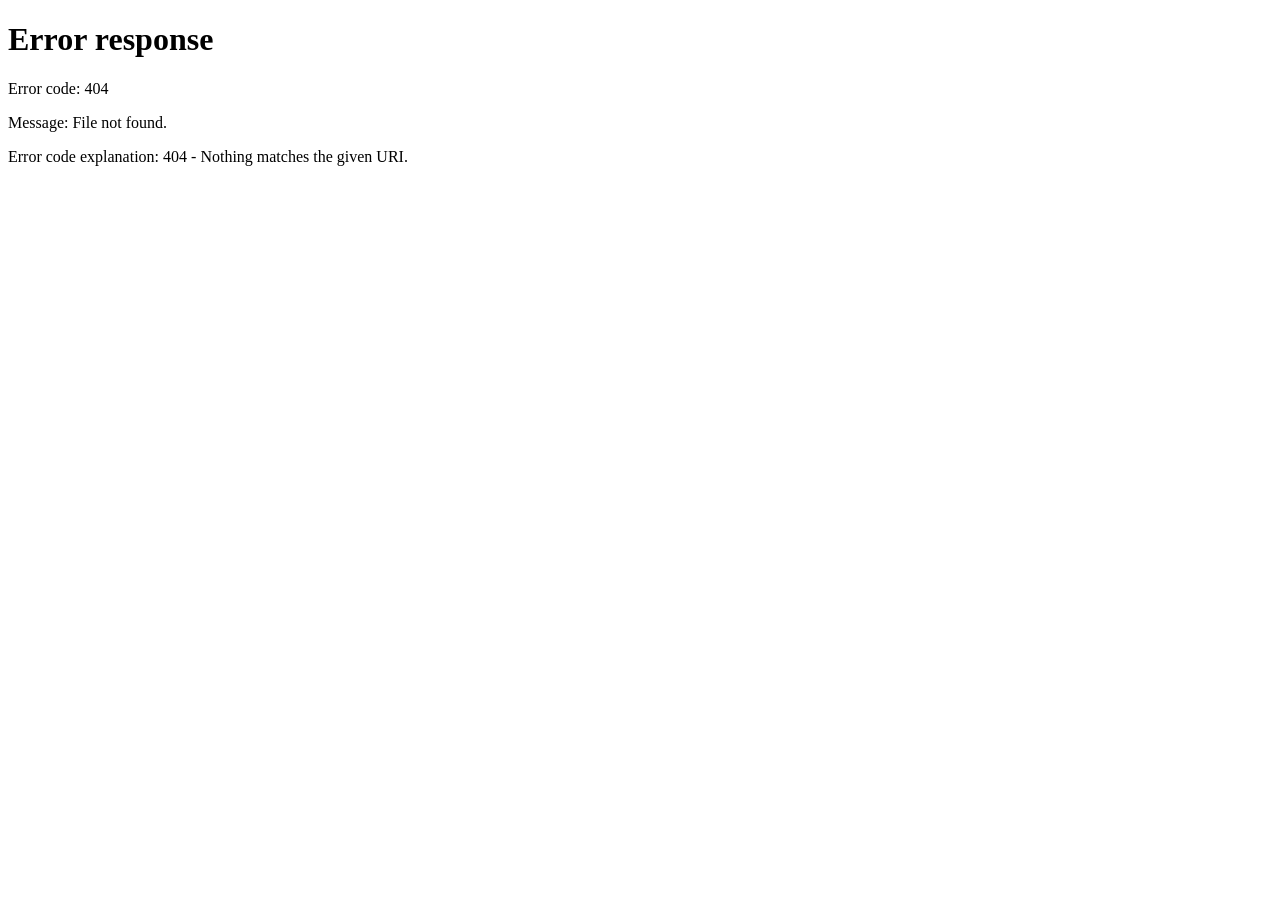
==== frontend/templates/main/index.html @ c6c0d63e "first" ====
<!DOCTYPE html>
<html lang="ru">
<head>
<meta charset="UTF-8" />
<meta name="viewport" content="width=device-width, initial-scale=1.0" />
<title>Finance Tracker</title>
<!-- <link href="https://fonts.googleapis.com/css2?family=Inter:wght@300;400;500;600&display=swap" rel="stylesheet"> -->
<style>
*{box-sizing:border-box;margin:0;padding:0;font-family:'Inter',sans-serif}

body{
background:radial-gradient(circle at 10% 10%,#1e293b,#020617);
color:#e2e8f0;
min-height:100vh;
display:flex;
justify-content:center;
align-items:center;
padding:40px;
}

.dashboard{
width:1500px;
height:900px;
background:#0f172a;
border-radius:28px;
display:grid;
grid-template-columns:240px 1fr;
overflow:hidden;
box-shadow:0 40px 120px rgba(0,0,0,.7);
}

/* SIDEBAR */
.sidebar{
background:#020617;
padding:30px 20px;
display:flex;
flex-direction:column;
justify-content:space-between;
}

.logo{
font-size:20px;
font-weight:600;
margin-bottom:30px;
}

.nav{
display:flex;
flex-direction:column;
gap:14px;
}

.nav button{
background:#0f172a;
border:none;
color:#cbd5f5;
padding:12px;
border-radius:10px;
cursor:pointer;
text-align:left;
}

.nav button:hover{background:#1e293b}

.user{
font-size:14px;
color:#94a3b8;
}

/* MAIN */
.main{
padding:30px 40px;
display:flex;
flex-direction:column;
gap:24px;
}

header{
display:flex;
justify-content:space-between;
align-items:center;
}

header h1{
font-size:22px;
}

.actions{
display:flex;
gap:12px;
}

.btn{
border:none;
padding:10px 16px;
border-radius:10px;
font-size:14px;
cursor:pointer;
color:white;
}

.income{background:linear-gradient(135deg,#22c55e,#4ade80)}
.expense{background:linear-gradient(135deg,#ef4444,#fb7185)}

/* STATS */
.cards{
display:grid;
grid-template-columns:1fr 1fr 1fr;
gap:20px;
}

.card{
background:#1e293b;
padding:20px;
border-radius:16px;
}

.card-title{
font-size:13px;
color:#94a3b8;
margin-bottom:8px;
}

.card-value{
font-size:26px;
font-weight:600;
}

/* CONTENT */
.content{
display:grid;
grid-template-columns:340px 1fr;
gap:24px;
flex:1;
}

/* CHART */
.chart{
background:#1e293b;
border-radius:18px;
padding:24px;
display:flex;
flex-direction:column;
align-items:center;
justify-content:center;
}

.chart-circle{
width:200px;
height:200px;
border-radius:50%;
background:conic-gradient(
#22c55e 0% 35%,
#6366f1 35% 65%,
#fb7185 65% 90%,
#facc15 90% 100%
);
display:flex;
align-items:center;
justify-content:center;
}

.chart-inner{
width:140px;
height:140px;
background:#0f172a;
border-radius:50%;
display:flex;
flex-direction:column;
justify-content:center;
align-items:center;
}

.chart-inner span{
font-size:24px;
font-weight:600;
}

/* TRANSACTIONS */
.transactions{
background:#1e293b;
border-radius:18px;
padding:20px;
display:flex;
flex-direction:column;
}

.transactions h3{
margin-bottom:16px;
}

.transaction-list{
display:flex;
flex-direction:column;
gap:10px;
overflow:auto;
}

.transaction{
background:#0f172a;
padding:12px 14px;
border-radius:10px;
display:flex;
justify-content:space-between;
align-items:center;
}

.transaction-info{
display:flex;
flex-direction:column;
}

.transaction-name{
font-size:14px;
}

.transaction-date{
font-size:12px;
color:#64748b;
}

.amount{
font-weight:600;
}

.plus{color:#4ade80}
.minus{color:#fb7185}


/* Модальное окно для добавления транзакции */
.modal {
  position: fixed;
  top: 0;
  left: 0;
  width: 100vw;
  height: 100vh;
  display: flex;
  align-items: center;
  justify-content: center;
  background: rgba(0, 0, 0, 0.6);
  z-index: 1000;
}

.modal.hidden {
  display: none;
}

.modal-content {
  background: #0f172a;
  padding: 24px;
  border-radius: 18px;
  width: 360px;
  box-shadow: 0 16px 40px rgba(0, 0, 0, 0.7);
}

.modal-content h2 {
  margin-bottom: 16px;
  font-size: 18px;
}

.modal-content label {
  display: flex;
  flex-direction: column;
  gap: 6px;
  margin-bottom: 12px;
  font-size: 14px;
  color: #cbd5f5;
}

.modal-content input {
  padding: 10px 12px;
  border-radius: 10px;
  border: 1px solid #334155;
  background: #0f172a;
  color: #e2e8f0;
}

.modal-actions {
  display: flex;
  gap: 10px;
  justify-content: flex-end;
}

.modal-actions button {
  border: none;
  padding: 10px 16px;
  border-radius: 10px;
  cursor: pointer;
  font-weight: 600;
}

.modal-actions .confirm {
  background: #22c55e;
  color: #07180a;
}

.modal-actions .cancel {
  background: #334155;
  color: #f1f5f9;
}
</style>
</head>
<body>
<script>
  // Страница защита: без api-ключа отсылаем на /auth
  const apiKey = localStorage.getItem('api_hash');
  if (!apiKey) {
    window.location.href = '/auth';
  }

  document.addEventListener('DOMContentLoaded', () => {
    const username = localStorage.getItem('username') || 'User';
    const logo = document.querySelector('.logo');
    if (logo) logo.textContent = username;

    loadDashboard();
  });

  function logout() {
    localStorage.removeItem('api_hash');
    localStorage.removeItem('username');
    window.location.href = '/auth';
  }

  function formatMoney(value) {
    return '$' + Number(value).toLocaleString('en-US');
  }

  async function postJson(url, data) {
    const response = await fetch(url, {
      method: 'POST',
      headers: {
        'Content-Type': 'application/json',
      },
      body: JSON.stringify(data),
    });

    if (!response.ok) {
      const text = await response.text();
      throw new Error(text || `${response.status} ${response.statusText}`);
    }

    return response.json().catch(() => null);
  }

  async function fetchBalance() {
    const result = await postJson('/getBalance', { api_hash: apiKey });
    return Number(result?.balance || 0);
  }

  async function fetchIncomes() {
    const result = await postJson('/checkIncome', { api_hash: apiKey });
    return Array.isArray(result?.incomes) ? result.incomes : [];
  }

  async function fetchExpenses() {
    const result = await postJson('/checkExpens', { api_hash: apiKey });
    return Array.isArray(result?.expenses) ? result.expenses : [];
  }

  async function loadDashboard() {
    try {
      const [balance, incomes, expenses] = await Promise.all([
        fetchBalance(),
        fetchIncomes(),
        fetchExpenses(),
      ]);

      updateDashboard(balance, incomes, expenses);
    } catch (err) {
      console.error('Не удалось загрузить данные', err);
      alert('Не удалось загрузить данные. Попробуйте перезагрузить страницу.');
    }
  }

  function updateDashboard(balance, incomes, expenses) {
    const incomeTotal = incomes.reduce((s, item) => s + Number(item.amount || 0), 0);
    const expenseTotal = expenses.reduce((s, item) => s + Number(item.amount || 0), 0);

    const balanceEl = document.getElementById('balance');
    const incomeEl = document.getElementById('income');
    const expenseEl = document.getElementById('expense');
    const chartTotal = document.getElementById('chartTotal');

    if (balanceEl) balanceEl.textContent = formatMoney(balance);
    if (incomeEl) incomeEl.textContent = formatMoney(incomeTotal);
    if (expenseEl) expenseEl.textContent = formatMoney(expenseTotal);
    if (chartTotal) chartTotal.textContent = formatMoney(balance);

    renderTransactions(incomes, expenses);
  }

  function renderTransactions(incomes, expenses) {
    const list = document.getElementById('transactions');
    if (!list) return;

    list.innerHTML = '';

    const items = [
      ...incomes.map(item => ({ ...item, type: 'income' })),
      ...expenses.map(item => ({ ...item, type: 'expense' })),
    ];

    items.reverse();

    // Показываем только 10 последних транзакций
    const recent = items.slice(0, 10);

    recent.forEach(item => {
      const row = document.createElement('div');
      row.className = 'transaction';

      const info = document.createElement('div');
      info.className = 'transaction-info';

      const name = document.createElement('div');
      name.className = 'transaction-name';
      name.textContent = item.description || (item.type === 'income' ? 'Доход' : 'Расход');

      const date = document.createElement('div');
      date.className = 'transaction-date';
      date.textContent = new Date().toLocaleString();

      info.appendChild(name);
      info.appendChild(date);

      const amountEl = document.createElement('div');
      amountEl.className = 'amount ' + (item.type === 'income' ? 'plus' : 'minus');
      const prefix = item.type === 'income' ? '+' : '-';
      amountEl.textContent = prefix + formatMoney(item.amount || 0);

      row.appendChild(info);
      row.appendChild(amountEl);

      list.appendChild(row);
    });
  }

  async function addTransaction(type) {
    const modal = document.getElementById('transactionModal');
    const title = document.getElementById('modalTitle');
    const submit = document.getElementById('modalSubmit');
    const amount = document.getElementById('modalAmount');
    const description = document.getElementById('modalDesc');

    title.textContent = type === 'income' ? 'Добавить доход' : 'Добавить расход';
    amount.value = '';
    description.value = '';

    submit.onclick = async () => {
      const value = Number(amount.value);
      const desc = description.value.trim();

      if (!value || value <= 0) {
        alert('Введите корректную сумму');
        return;
      }

      try {
        await postJson(type === 'income' ? '/addIncome' : '/addExpens', {
          api_hash: apiKey,
          amount: value,
          description: desc,
        });

        closeModal();
        loadDashboard();
      } catch (err) {
        console.error('Не удалось сохранить транзакцию', err);
        alert('Не удалось сохранить транзакцию');
      }
    };

    modal.classList.remove('hidden');
  }

  function closeModal() {
    const modal = document.getElementById('transactionModal');
    modal.classList.add('hidden');
  }
</script>


<div id="transactionModal" class="modal hidden">
  <div class="modal-content">
    <h2 id="modalTitle">Добавить транзакцию</h2>

    <label>
      Сумма
      <input id="modalAmount" type="number" min="0" placeholder="0" />
    </label>

    <label>
      Описание
      <input id="modalDesc" type="text" placeholder="Например: зарплата, еда" />
    </label>

    <div class="modal-actions">
      <button class="cancel" type="button" onclick="closeModal()">Отмена</button>
      <button class="confirm" type="button" id="modalSubmit">Сохранить</button>
    </div>
  </div>
</div>

<div class="dashboard">

<div class="sidebar">
<div>
<div class="logo">{{ .Username }}</div>
<div class="nav">
<button>Dashboard</button>
<button>Transactions</button>
<button>Analytics</button>
<button>Settings</button>
<button onclick="logout()">Logout</button>
</div>
</div>

<!-- <div class="user">@username</div> -->
</div>

<div class="main">

<header>
<h1>Finance Tracker</h1>
<div class="actions">
<button class="btn income" onclick="addTransaction('income')">+ Income</button>
<button class="btn expense" onclick="addTransaction('expense')">- Expense</button>
</div>
</header>

<div class="cards">
<div class="card">
<div class="card-title">Total Balance</div>
<div class="card-value" id="balance">$0</div>
</div>

<div class="card">
<div class="card-title">Income</div>
<div class="card-value" id="income">$0</div>
</div>

<div class="card">
<div class="card-title">Expense</div>
<div class="card-value" id="expense">$0</div>
</div>
</div>

<div class="content">

<div class="chart">
<div class="chart-circle">
<div class="chart-inner">
Total
<span id="chartTotal">$0</span>
</div>
</div>
</div>

<div class="transactions">
<h3>Recent Transactions</h3>
<div class="transaction-list" id="transactions"></div>
</body>
</html>
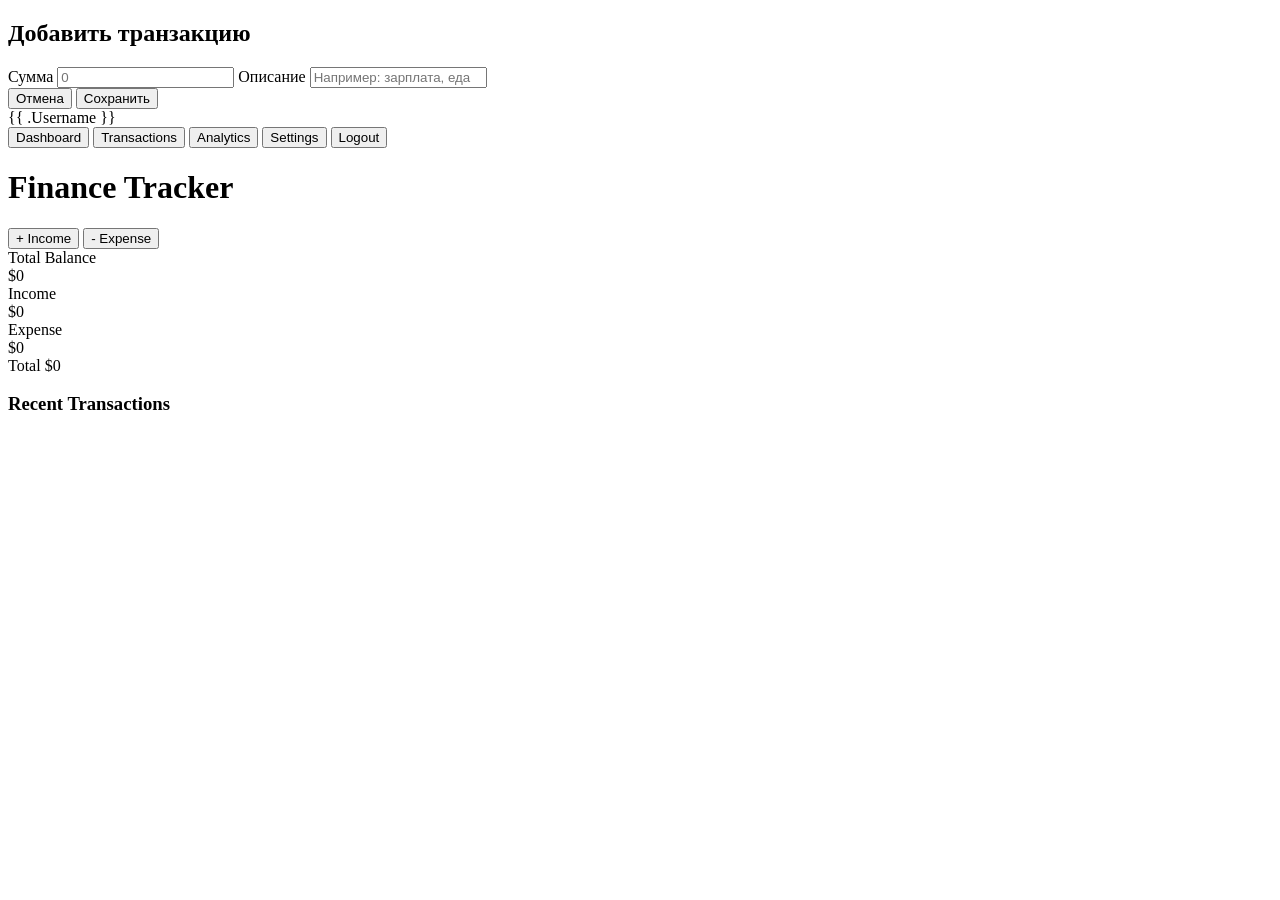
==== commit 5366faba: "разделение html/css/js" ====
--- a/frontend/templates/main/index.html
+++ b/frontend/templates/main/index.html
@@ -4,483 +4,16 @@
 <meta charset="UTF-8" />
 <meta name="viewport" content="width=device-width, initial-scale=1.0" />
 <title>Finance Tracker</title>
+<link rel="stylesheet" type="text/css" href="/static/css/index.css">
+<!-- <link rel="stylesheet" type="text/css" href="/static/css/null.css"> -->
 <!-- <link href="https://fonts.googleapis.com/css2?family=Inter:wght@300;400;500;600&display=swap" rel="stylesheet"> -->
-<style>
+<!-- <style>
 *{box-sizing:border-box;margin:0;padding:0;font-family:'Inter',sans-serif}
-
-body{
-background:radial-gradient(circle at 10% 10%,#1e293b,#020617);
-color:#e2e8f0;
-min-height:100vh;
-display:flex;
-justify-content:center;
-align-items:center;
-padding:40px;
-}
-
-.dashboard{
-width:1500px;
-height:900px;
-background:#0f172a;
-border-radius:28px;
-display:grid;
-grid-template-columns:240px 1fr;
-overflow:hidden;
-box-shadow:0 40px 120px rgba(0,0,0,.7);
-}
-
-/* SIDEBAR */
-.sidebar{
-background:#020617;
-padding:30px 20px;
-display:flex;
-flex-direction:column;
-justify-content:space-between;
-}
-
-.logo{
-font-size:20px;
-font-weight:600;
-margin-bottom:30px;
-}
-
-.nav{
-display:flex;
-flex-direction:column;
-gap:14px;
-}
-
-.nav button{
-background:#0f172a;
-border:none;
-color:#cbd5f5;
-padding:12px;
-border-radius:10px;
-cursor:pointer;
-text-align:left;
-}
-
-.nav button:hover{background:#1e293b}
-
-.user{
-font-size:14px;
-color:#94a3b8;
-}
-
-/* MAIN */
-.main{
-padding:30px 40px;
-display:flex;
-flex-direction:column;
-gap:24px;
-}
-
-header{
-display:flex;
-justify-content:space-between;
-align-items:center;
-}
-
-header h1{
-font-size:22px;
-}
-
-.actions{
-display:flex;
-gap:12px;
-}
-
-.btn{
-border:none;
-padding:10px 16px;
-border-radius:10px;
-font-size:14px;
-cursor:pointer;
-color:white;
-}
-
-.income{background:linear-gradient(135deg,#22c55e,#4ade80)}
-.expense{background:linear-gradient(135deg,#ef4444,#fb7185)}
-
-/* STATS */
-.cards{
-display:grid;
-grid-template-columns:1fr 1fr 1fr;
-gap:20px;
-}
-
-.card{
-background:#1e293b;
-padding:20px;
-border-radius:16px;
-}
-
-.card-title{
-font-size:13px;
-color:#94a3b8;
-margin-bottom:8px;
-}
-
-.card-value{
-font-size:26px;
-font-weight:600;
-}
-
-/* CONTENT */
-.content{
-display:grid;
-grid-template-columns:340px 1fr;
-gap:24px;
-flex:1;
-}
-
-/* CHART */
-.chart{
-background:#1e293b;
-border-radius:18px;
-padding:24px;
-display:flex;
-flex-direction:column;
-align-items:center;
-justify-content:center;
-}
-
-.chart-circle{
-width:200px;
-height:200px;
-border-radius:50%;
-background:conic-gradient(
-#22c55e 0% 35%,
-#6366f1 35% 65%,
-#fb7185 65% 90%,
-#facc15 90% 100%
-);
-display:flex;
-align-items:center;
-justify-content:center;
-}
-
-.chart-inner{
-width:140px;
-height:140px;
-background:#0f172a;
-border-radius:50%;
-display:flex;
-flex-direction:column;
-justify-content:center;
-align-items:center;
-}
-
-.chart-inner span{
-font-size:24px;
-font-weight:600;
-}
-
-/* TRANSACTIONS */
-.transactions{
-background:#1e293b;
-border-radius:18px;
-padding:20px;
-display:flex;
-flex-direction:column;
-}
-
-.transactions h3{
-margin-bottom:16px;
-}
-
-.transaction-list{
-display:flex;
-flex-direction:column;
-gap:10px;
-overflow:auto;
-}
-
-.transaction{
-background:#0f172a;
-padding:12px 14px;
-border-radius:10px;
-display:flex;
-justify-content:space-between;
-align-items:center;
-}
-
-.transaction-info{
-display:flex;
-flex-direction:column;
-}
-
-.transaction-name{
-font-size:14px;
-}
-
-.transaction-date{
-font-size:12px;
-color:#64748b;
-}
-
-.amount{
-font-weight:600;
-}
-
-.plus{color:#4ade80}
-.minus{color:#fb7185}
-
-
-/* Модальное окно для добавления транзакции */
-.modal {
-  position: fixed;
-  top: 0;
-  left: 0;
-  width: 100vw;
-  height: 100vh;
-  display: flex;
-  align-items: center;
-  justify-content: center;
-  background: rgba(0, 0, 0, 0.6);
-  z-index: 1000;
-}
-
-.modal.hidden {
-  display: none;
-}
-
-.modal-content {
-  background: #0f172a;
-  padding: 24px;
-  border-radius: 18px;
-  width: 360px;
-  box-shadow: 0 16px 40px rgba(0, 0, 0, 0.7);
-}
-
-.modal-content h2 {
-  margin-bottom: 16px;
-  font-size: 18px;
-}
-
-.modal-content label {
-  display: flex;
-  flex-direction: column;
-  gap: 6px;
-  margin-bottom: 12px;
-  font-size: 14px;
-  color: #cbd5f5;
-}
-
-.modal-content input {
-  padding: 10px 12px;
-  border-radius: 10px;
-  border: 1px solid #334155;
-  background: #0f172a;
-  color: #e2e8f0;
-}
-
-.modal-actions {
-  display: flex;
-  gap: 10px;
-  justify-content: flex-end;
-}
-
-.modal-actions button {
-  border: none;
-  padding: 10px 16px;
-  border-radius: 10px;
-  cursor: pointer;
-  font-weight: 600;
-}
-
-.modal-actions .confirm {
-  background: #22c55e;
-  color: #07180a;
-}
-
-.modal-actions .cancel {
-  background: #334155;
-  color: #f1f5f9;
-}
-</style>
+</style> -->
 </head>
 <body>
-<script>
-  // Страница защита: без api-ключа отсылаем на /auth
-  const apiKey = localStorage.getItem('api_hash');
-  if (!apiKey) {
-    window.location.href = '/auth';
-  }
-
-  document.addEventListener('DOMContentLoaded', () => {
-    const username = localStorage.getItem('username') || 'User';
-    const logo = document.querySelector('.logo');
-    if (logo) logo.textContent = username;
-
-    loadDashboard();
-  });
-
-  function logout() {
-    localStorage.removeItem('api_hash');
-    localStorage.removeItem('username');
-    window.location.href = '/auth';
-  }
-
-  function formatMoney(value) {
-    return '$' + Number(value).toLocaleString('en-US');
-  }
-
-  async function postJson(url, data) {
-    const response = await fetch(url, {
-      method: 'POST',
-      headers: {
-        'Content-Type': 'application/json',
-      },
-      body: JSON.stringify(data),
-    });
-
-    if (!response.ok) {
-      const text = await response.text();
-      throw new Error(text || `${response.status} ${response.statusText}`);
-    }
-
-    return response.json().catch(() => null);
-  }
-
-  async function fetchBalance() {
-    const result = await postJson('/getBalance', { api_hash: apiKey });
-    return Number(result?.balance || 0);
-  }
-
-  async function fetchIncomes() {
-    const result = await postJson('/checkIncome', { api_hash: apiKey });
-    return Array.isArray(result?.incomes) ? result.incomes : [];
-  }
-
-  async function fetchExpenses() {
-    const result = await postJson('/checkExpens', { api_hash: apiKey });
-    return Array.isArray(result?.expenses) ? result.expenses : [];
-  }
-
-  async function loadDashboard() {
-    try {
-      const [balance, incomes, expenses] = await Promise.all([
-        fetchBalance(),
-        fetchIncomes(),
-        fetchExpenses(),
-      ]);
-
-      updateDashboard(balance, incomes, expenses);
-    } catch (err) {
-      console.error('Не удалось загрузить данные', err);
-      alert('Не удалось загрузить данные. Попробуйте перезагрузить страницу.');
-    }
-  }
-
-  function updateDashboard(balance, incomes, expenses) {
-    const incomeTotal = incomes.reduce((s, item) => s + Number(item.amount || 0), 0);
-    const expenseTotal = expenses.reduce((s, item) => s + Number(item.amount || 0), 0);
-
-    const balanceEl = document.getElementById('balance');
-    const incomeEl = document.getElementById('income');
-    const expenseEl = document.getElementById('expense');
-    const chartTotal = document.getElementById('chartTotal');
-
-    if (balanceEl) balanceEl.textContent = formatMoney(balance);
-    if (incomeEl) incomeEl.textContent = formatMoney(incomeTotal);
-    if (expenseEl) expenseEl.textContent = formatMoney(expenseTotal);
-    if (chartTotal) chartTotal.textContent = formatMoney(balance);
-
-    renderTransactions(incomes, expenses);
-  }
-
-  function renderTransactions(incomes, expenses) {
-    const list = document.getElementById('transactions');
-    if (!list) return;
-
-    list.innerHTML = '';
-
-    const items = [
-      ...incomes.map(item => ({ ...item, type: 'income' })),
-      ...expenses.map(item => ({ ...item, type: 'expense' })),
-    ];
-
-    items.reverse();
-
-    // Показываем только 10 последних транзакций
-    const recent = items.slice(0, 10);
-
-    recent.forEach(item => {
-      const row = document.createElement('div');
-      row.className = 'transaction';
-
-      const info = document.createElement('div');
-      info.className = 'transaction-info';
-
-      const name = document.createElement('div');
-      name.className = 'transaction-name';
-      name.textContent = item.description || (item.type === 'income' ? 'Доход' : 'Расход');
-
-      const date = document.createElement('div');
-      date.className = 'transaction-date';
-      date.textContent = new Date().toLocaleString();
-
-      info.appendChild(name);
-      info.appendChild(date);
-
-      const amountEl = document.createElement('div');
-      amountEl.className = 'amount ' + (item.type === 'income' ? 'plus' : 'minus');
-      const prefix = item.type === 'income' ? '+' : '-';
-      amountEl.textContent = prefix + formatMoney(item.amount || 0);
-
-      row.appendChild(info);
-      row.appendChild(amountEl);
-
-      list.appendChild(row);
-    });
-  }
-
-  async function addTransaction(type) {
-    const modal = document.getElementById('transactionModal');
-    const title = document.getElementById('modalTitle');
-    const submit = document.getElementById('modalSubmit');
-    const amount = document.getElementById('modalAmount');
-    const description = document.getElementById('modalDesc');
-
-    title.textContent = type === 'income' ? 'Добавить доход' : 'Добавить расход';
-    amount.value = '';
-    description.value = '';
-
-    submit.onclick = async () => {
-      const value = Number(amount.value);
-      const desc = description.value.trim();
-
-      if (!value || value <= 0) {
-        alert('Введите корректную сумму');
-        return;
-      }
-
-      try {
-        await postJson(type === 'income' ? '/addIncome' : '/addExpens', {
-          api_hash: apiKey,
-          amount: value,
-          description: desc,
-        });
-
-        closeModal();
-        loadDashboard();
-      } catch (err) {
-        console.error('Не удалось сохранить транзакцию', err);
-        alert('Не удалось сохранить транзакцию');
-      }
-    };
-
-    modal.classList.remove('hidden');
-  }
-
-  function closeModal() {
-    const modal = document.getElementById('transactionModal');
-    modal.classList.add('hidden');
-  }
+<script src="/static/js/index.js"></script>
 </script>
-
-
 <div id="transactionModal" class="modal hidden">
   <div class="modal-content">
     <h2 id="modalTitle">Добавить транзакцию</h2>
